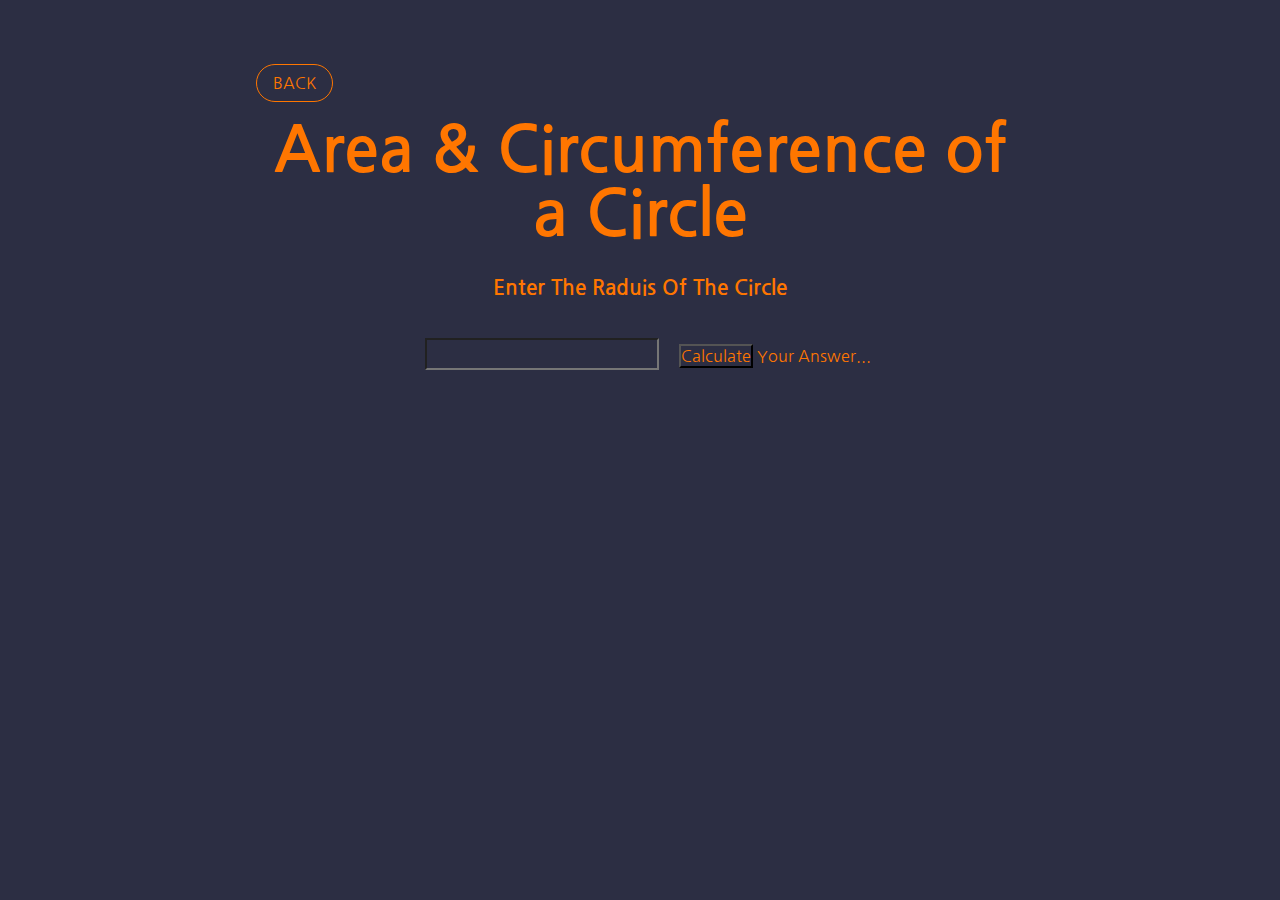
==== circle.html @ dc7c2398 "added quiz form" ====
<!DOCTYPE html>
<html lang="en">
    <head>
        <meta charset="UTF-8">
        <meta http-equiv="X-UA-Compatible" content="IE=edge">
        <meta name="viewport" content="width=device-width, initial-scale=1.0">
        <link rel="preconnect" href="https://fonts.googleapis.com">
        <link rel="stylesheet" href="/style.css">
        <link rel="preconnect" href="https://fonts.gstatic.com" crossorigin>
        <link href="https://fonts.googleapis.com/css2?family=Nanum+Gothic:wght@400;700;800&display=swap" rel="stylesheet">
        <title>Circles</title>
    </head>
    <body>
        <div class="container">
            <a href="/index.html" class="btn-back">BACK</a>
            <h1>Area & Circumference of a Circle</h1>
            <h2>Enter the raduis of the circle</h2>
            <input type="number" name="input-circle" id="input-radius">
            <button class="btn-calculate">Calculate</button>
            <span class="span-remark">Your Answer...</span>
        </div>
        <script src="/circle.js"></script>
    </body>
</html>
---- style.css ----
*{
    margin: 0;
    padding: 0;
    background-color: #2C2E43;
    color: #FF7600;
    font-family: 'Nanum Gothic', sans-serif;
    font-size: 16px;
}

.container{
    width: 60%;
    margin: 4rem auto;
    text-align: center;
}

.btn-back{
    text-decoration: none;
    display: flex;
    border:1px solid #FF7600;
    padding: .5rem 1rem;
    border-radius: 20px;
    width: fit-content;
}


h1{
    font-size: 4rem;
    margin:1rem 0;
}




.h1-quad{
    margin: 2rem auto 0rem auto;
}

.h3-quad{
    width: 80%;
    font-weight: 500;
    margin: 2.5rem auto;
}

h2{
    margin: 2rem auto;
    font-size: 1.3rem;
    text-transform: capitalize;
}

.div-quad-input label,input[type="number"]{
    margin: .5rem 1rem;
    font-size: 1.4rem;
    width: 30%;
    text-align: center;
    outline: none;
}

.btn-check{
    margin: 1rem;
    width: 10%;
    padding: .5rem 1rem;
}

.p-remark{
    margin: 1rem;
    font-size: 1.5rem;
}










.div-card a{
    text-decoration: none;
}

.option-card{
    display: inline-block;
    width: 180px;
    margin: 2rem 1rem;
    padding: 2rem 3rem;
    border: 3px solid #FF7600;
    font-size: 1.1rem;
}

.option-card:hover{
    box-shadow: rgba(160, 130, 104, 0.5) 0px 7px 29px 0px;
    transition: .3s;
}

.h1-heading{
    font-size: 4rem;
}









.label-question{
    display: block;
    padding: 0rem 1rem 1rem 1rem;
}

.div-question-card{
    padding: 1rem;
    margin: 1rem 0rem;
    border: 2px solid #FF7600;
    word-wrap: normal;
}

input[type="radio"]{
    vertical-align: middle;
}

.div-question-card label{
    margin: .5rem 1.5rem;
    font-size: 1.2rem;
}

.btn-quiz-submit{
    font-size: 1.5rem;
    padding: .8rem 1.5rem;
    border: 1px solid #FF7600;
}

.btn-quiz-submit:hover{
    box-shadow: rgb(255, 119, 0) 0px 3px 8px;
}

.btn-quiz-submit:active{
    box-shadow: rgb(255, 119, 0) 0px 2px 2px 0px;
}







.div-triangle-angle{
    margin: 2rem;
}


.div-triangle-angle label{
    margin: 2rem;
    display: block;
}

.p-triangle-note{
    border: 2px solid #FF7600;
    border-radius: 20px;
    padding: .5rem 1rem;
    margin: 0 auto;
    width: fit-content;
}
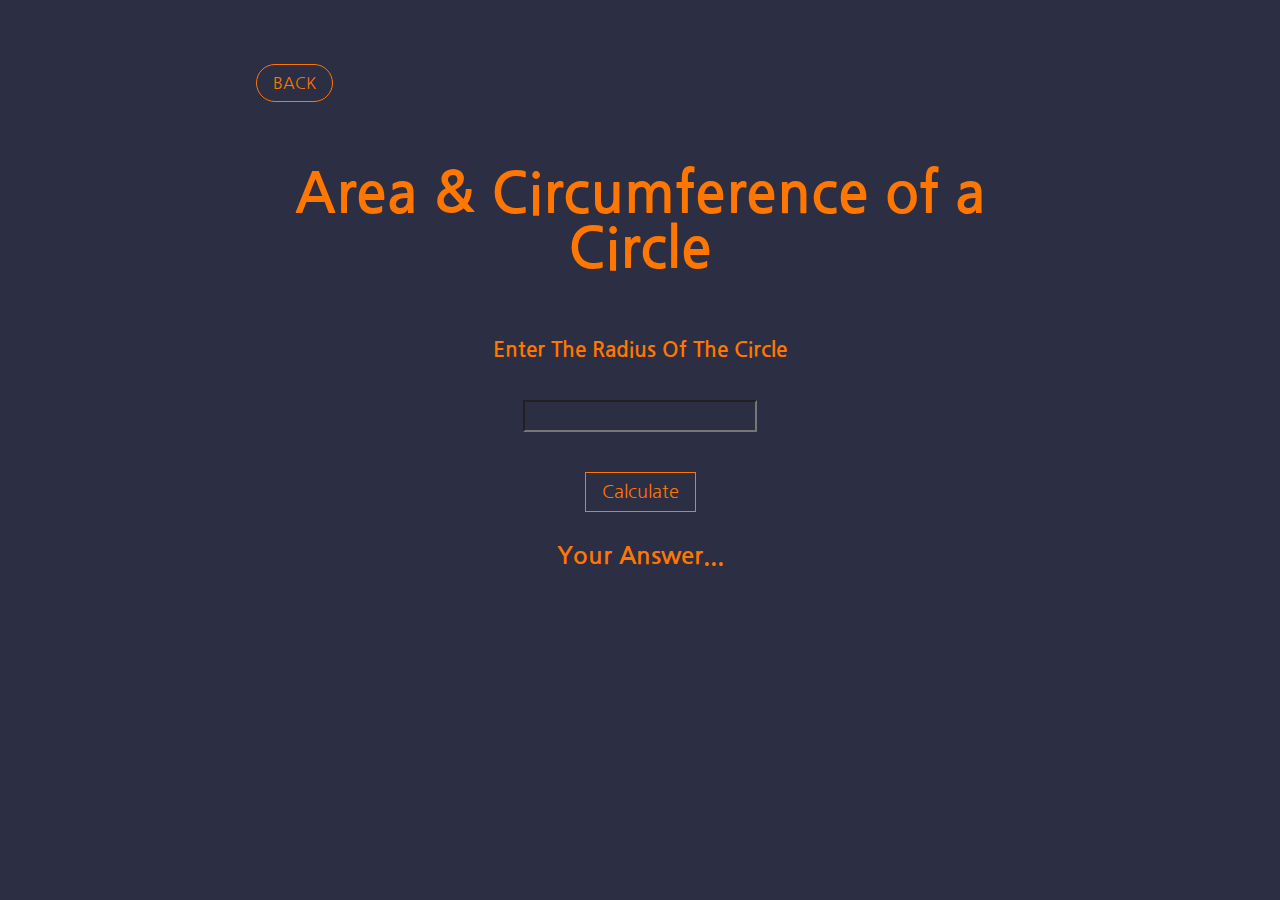
==== commit 4d748cff: "fixed some styling" ====
--- a/circle.html
+++ b/circle.html
@@ -13,11 +13,16 @@
     <body>
         <div class="container">
             <a href="/index.html" class="btn-back">BACK</a>
-            <h1>Area & Circumference of a Circle</h1>
-            <h2>Enter the raduis of the circle</h2>
+            <h1 class="h1-circle">Area & Circumference of a Circle</h1>
+            <h2>Enter the Radius of the circle</h2>
             <input type="number" name="input-circle" id="input-radius">
-            <button class="btn-calculate">Calculate</button>
-            <span class="span-remark">Your Answer...</span>
+            <br>
+            <button class="btn-circle-calculate">Calculate</button>
+            <br>
+            <span class="span-remark-area">Your Answer...</span>
+            <br>
+            <br>
+            <span class="span-remark-circumference"></span>
         </div>
         <script src="/circle.js"></script>
     </body>
--- a/style.css
+++ b/style.css
@@ -4,7 +4,11 @@
     background-color: #2C2E43;
     color: #FF7600;
     font-family: 'Nanum Gothic', sans-serif;
-    font-size: 16px;
+    /* font-size: 16px; */
+}
+
+body{
+    width: 100%;
 }
 
 .container{
@@ -65,6 +69,48 @@
     margin: 1rem;
     font-size: 1.5rem;
 }
+
+
+
+
+
+
+
+
+.h1-circle{
+    font-size: 3.5rem;
+    margin: 4rem auto;
+}
+
+.btn-circle-calculate{
+    margin: 2rem;
+    padding: .5rem 1rem;
+    font-size: 1.1rem;
+    border: 1px solid #FF7600;
+}
+
+.btn-circle-calculate:hover{
+    box-shadow: rgb(255, 119, 0) 0px 3px 8px;
+}
+
+.btn-circle-calculate:active{
+    box-shadow: rgb(255, 119, 0) 0px 1px 1px 0px;
+}
+
+.span-remark-area, .span-remark-circumference{
+    font-size: 1.5rem;
+    font-weight: 700;
+}
+
+
+
+
+
+
+
+
+
+
 
 
 
@@ -114,7 +160,6 @@
     padding: 1rem;
     margin: 1rem 0rem;
     border: 2px solid #FF7600;
-    word-wrap: normal;
 }
 
 input[type="radio"]{
@@ -126,6 +171,13 @@
     font-size: 1.2rem;
 }
 
+.span-quiz-score{
+    font-size: 2rem;
+    font-weight: 700;
+}
+
+
+
 .btn-quiz-submit{
     font-size: 1.5rem;
     padding: .8rem 1.5rem;
@@ -137,7 +189,7 @@
 }
 
 .btn-quiz-submit:active{
-    box-shadow: rgb(255, 119, 0) 0px 2px 2px 0px;
+    box-shadow: rgb(255, 119, 0) 0px 1px 1px 0px;
 }
 
 
@@ -162,4 +214,13 @@
     padding: .5rem 1rem;
     margin: 0 auto;
     width: fit-content;
+}
+
+.btn-triangle-submit{
+    padding: .5rem 1rem;
+    font-size: 1.2rem;
+}
+
+.span-triangle-remark{
+    font-size: 1.5rem;
 }